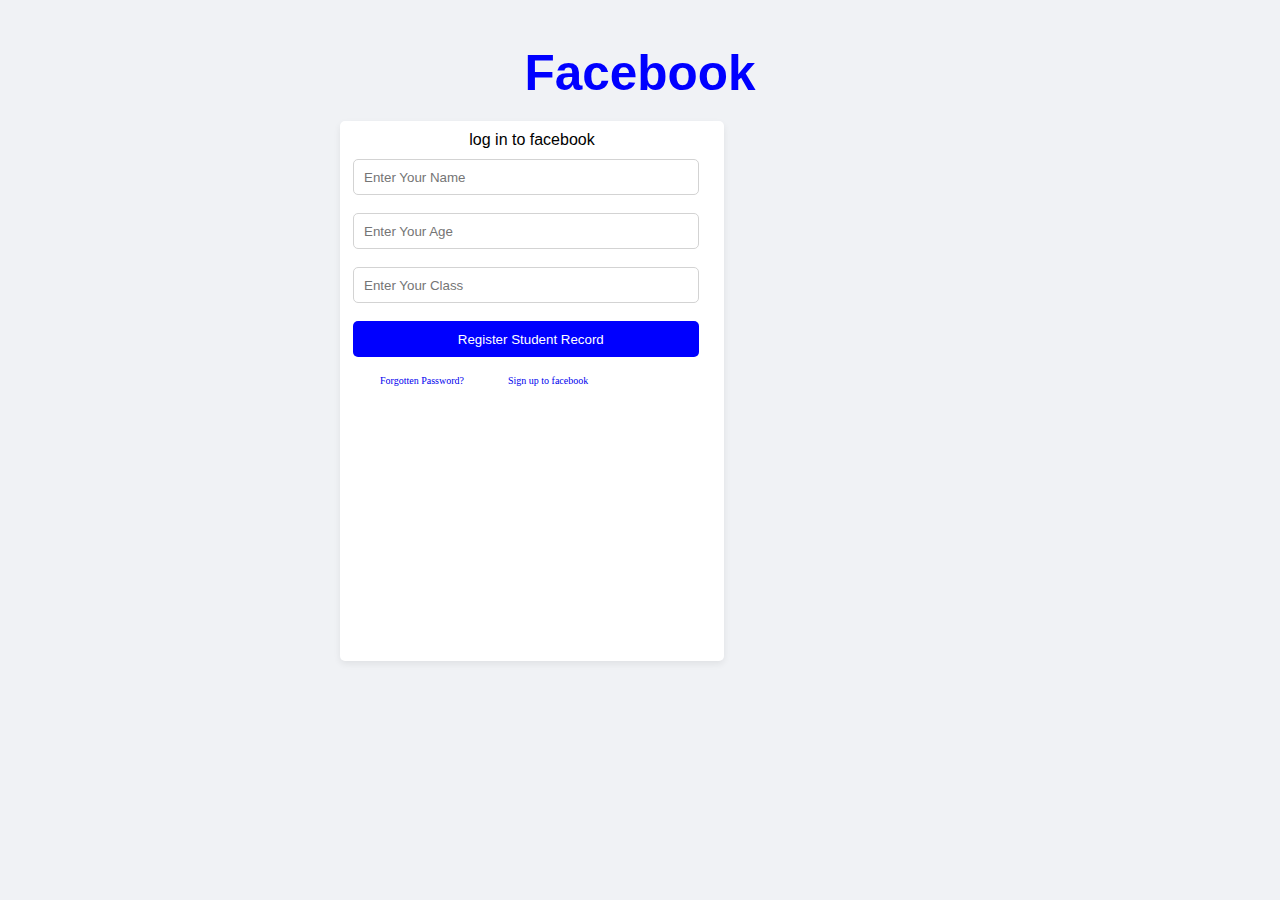
==== login.html @ 432062de "Add neww file" ====
<!DOCTYPE html>
<html lang="en">

<head>
    <meta charset="UTF-8">
    <meta name="viewport" content="width=device-width, initial-scale=1.0">
    <title>Document</title>
    <link rel="stylesheet" href="login.css">
</head>

<body>
    <div class="container">
        <div class="logo">
            <h2>Facebook</h2>
        </div>
        <div class="form">
            <div class="header">
                <p>log in to facebook</p>
            </div>
            <input type="text" placeholder="Enter Your Name"><br><br>
            <input type="text" placeholder="Enter Your Age"><br><br>
            <input type="text" placeholder="Enter Your Class"><br><br>
            <button>Register Student Record</button>
            <div class="footer">
               <a href="#">Forgotten Password?</a>
               <a href="#">Sign up to facebook</a>
            </div>
        </div>
    </div>
</body>

</html>
---- login.css ----
*{
    margin: 0;
    padding: 0;
    box-sizing: border-box;
}

body{
    background-color: #F0F2F5;
}

.logo{
    color: blue;
    font-size: 33px;
    text-align: center;
    font-family: 'Franklin Gothic Medium', 'Arial Narrow', Arial, sans-serif;
    margin-top: 44px;
}

.form{
    width: 30%;
    height: 60vh;
    margin-top: 20px;
    margin-left: 340px;
    background-color: white;
    box-shadow: 0px 3px 7px rgba(0, 0, 0, 0.07);
    border-radius: 5PX;
}

.header p{
    font-family: 'Franklin Gothic Medium', 'Arial Narrow', Arial, sans-serif;
    text-align: center;
    padding-top: 10px;
    padding-bottom: 10px;
}

.form input{
    width: 90%;
    height: 36px;
    margin-left: 13px;
    padding-left: 10px;
    border: 1px solid lightgray;
    border-radius: 5px;
}

.form button{
    width: 90%;
    height: 36px;
    margin-left: 13px;
    padding-left: 10px;
    margin-bottom: 13px;
    background-color: blue;
    color: white;
    border: none;
    border-radius: 5px;
}

.footer a{
    font-size: 10px;
    text-decoration: none;
    margin-left: 40px;
}

.box{
    width: 180px;
    height: 180px;
    background-color: grey;
    padding: 8px;
    white-space: inherit;
    text-overflow: ellipsis;
    overflow: hidden;
    margin: 18px 0 0 0;

}

.box span{
    font-size: 16px;
    font-weight: 400;
}

.box h2{
    font-size: 18px;
    font-weight: 600;
}

.box h3{
    font-size: 16px;
    font-weight: 600;
}

.box p{
    font-size: 16px;
    font-weight: 400;
}
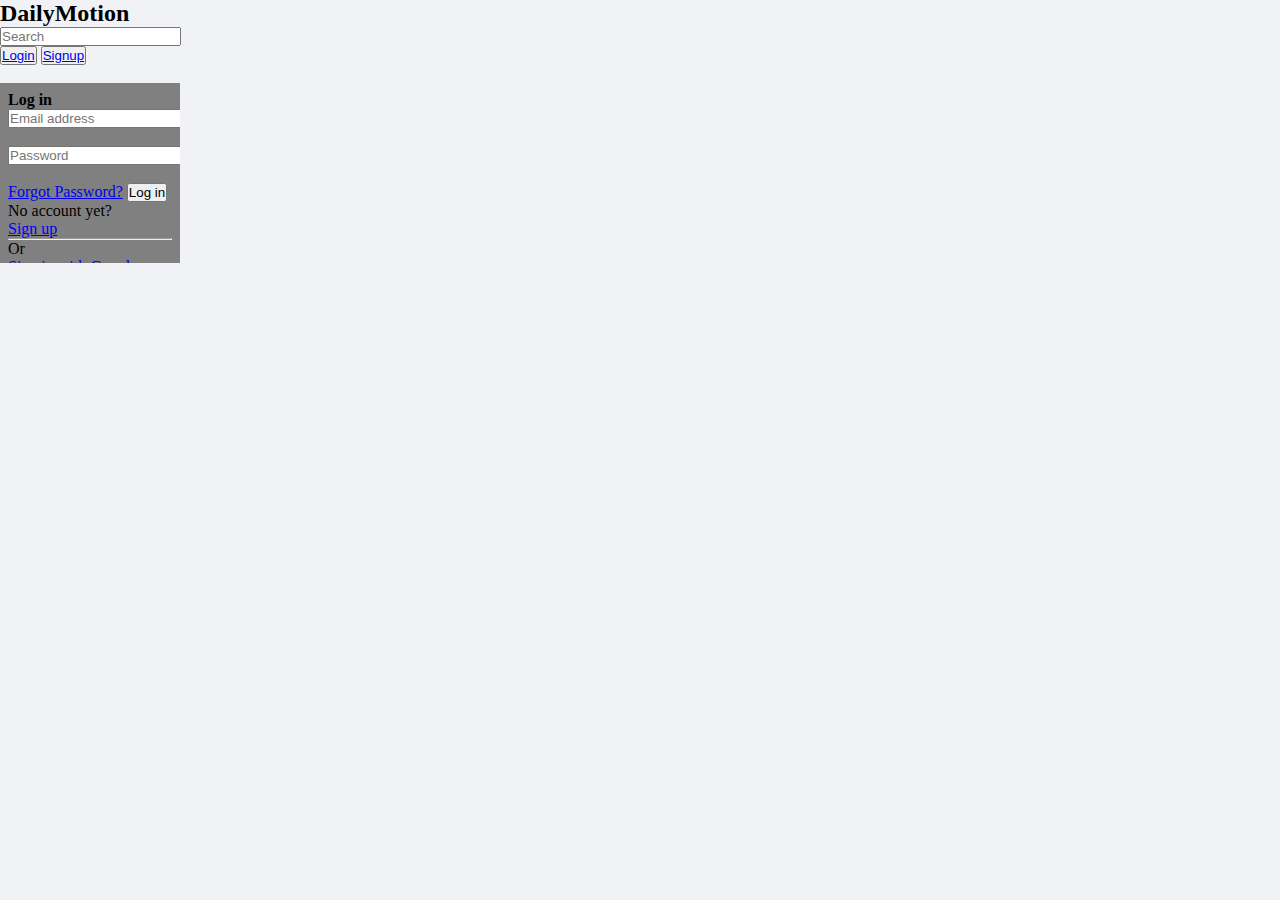
==== commit 61653252: "Update login.html" ====
--- a/login.html
+++ b/login.html
@@ -5,28 +5,46 @@
     <meta charset="UTF-8">
     <meta name="viewport" content="width=device-width, initial-scale=1.0">
     <title>Document</title>
+    <link rel="stylesheet" href="https://cdn.jsdelivr.net/npm/bootstrap-icons@1.11.1/font/bootstrap-icons.css"
+        integrity="sha384-4LISF5TTJX/fLmGSxO53rV4miRxdg84mZsxmO8Rx5jGtp/LbrixFETvWa5a6sESd" crossorigin="anonymous">
     <link rel="stylesheet" href="login.css">
 </head>
 
 <body>
     <div class="container">
-        <div class="logo">
-            <h2>Facebook</h2>
-        </div>
-        <div class="form">
+        <nav>
+            <h2>DailyMotion</h2>
+            <form>
+                <div class="search">
+                    <i class="bi bi-search"></i>
+                    <input type="text" placeholder="Search">
+                </div>
+                <span class="btn-1"><button><i class="bi bi-arrow-bar-right"></i><a href="login.html">Login</a>
+                    </button></span>
+                <span class="btn-2"><button><i class="bi bi-person-rolodex"></i><a href="#">Signup</a></button></span>
+            </form>
+        </nav>
+    </div>
+    <div class="log-in-form">
+        <div class="box">
             <div class="header">
-                <p>log in to facebook</p>
+                <h3>Log in</h3>
             </div>
-            <input type="text" placeholder="Enter Your Name"><br><br>
-            <input type="text" placeholder="Enter Your Age"><br><br>
-            <input type="text" placeholder="Enter Your Class"><br><br>
-            <button>Register Student Record</button>
-            <div class="footer">
-               <a href="#">Forgotten Password?</a>
-               <a href="#">Sign up to facebook</a>
+            <input type="email" name="email" placeholder="Email address"><br><br>
+            <input type="password" name="password" placeholder="Password"><br><br>
+            <a href="#">Forgot Password?</a>
+            <button>Log in</button>
+            <div class="sign-up-link">
+                <p>No account yet?</p>
+                <a href="#">Sign up</a>
+            </div>
+            <div class="google-link">
+                <hr>
+                <p>Or</p>
+                <a href="https://www.google.com/">Sign in with Google</a>
             </div>
         </div>
     </div>
 </body>
 
-</html>+</html>
